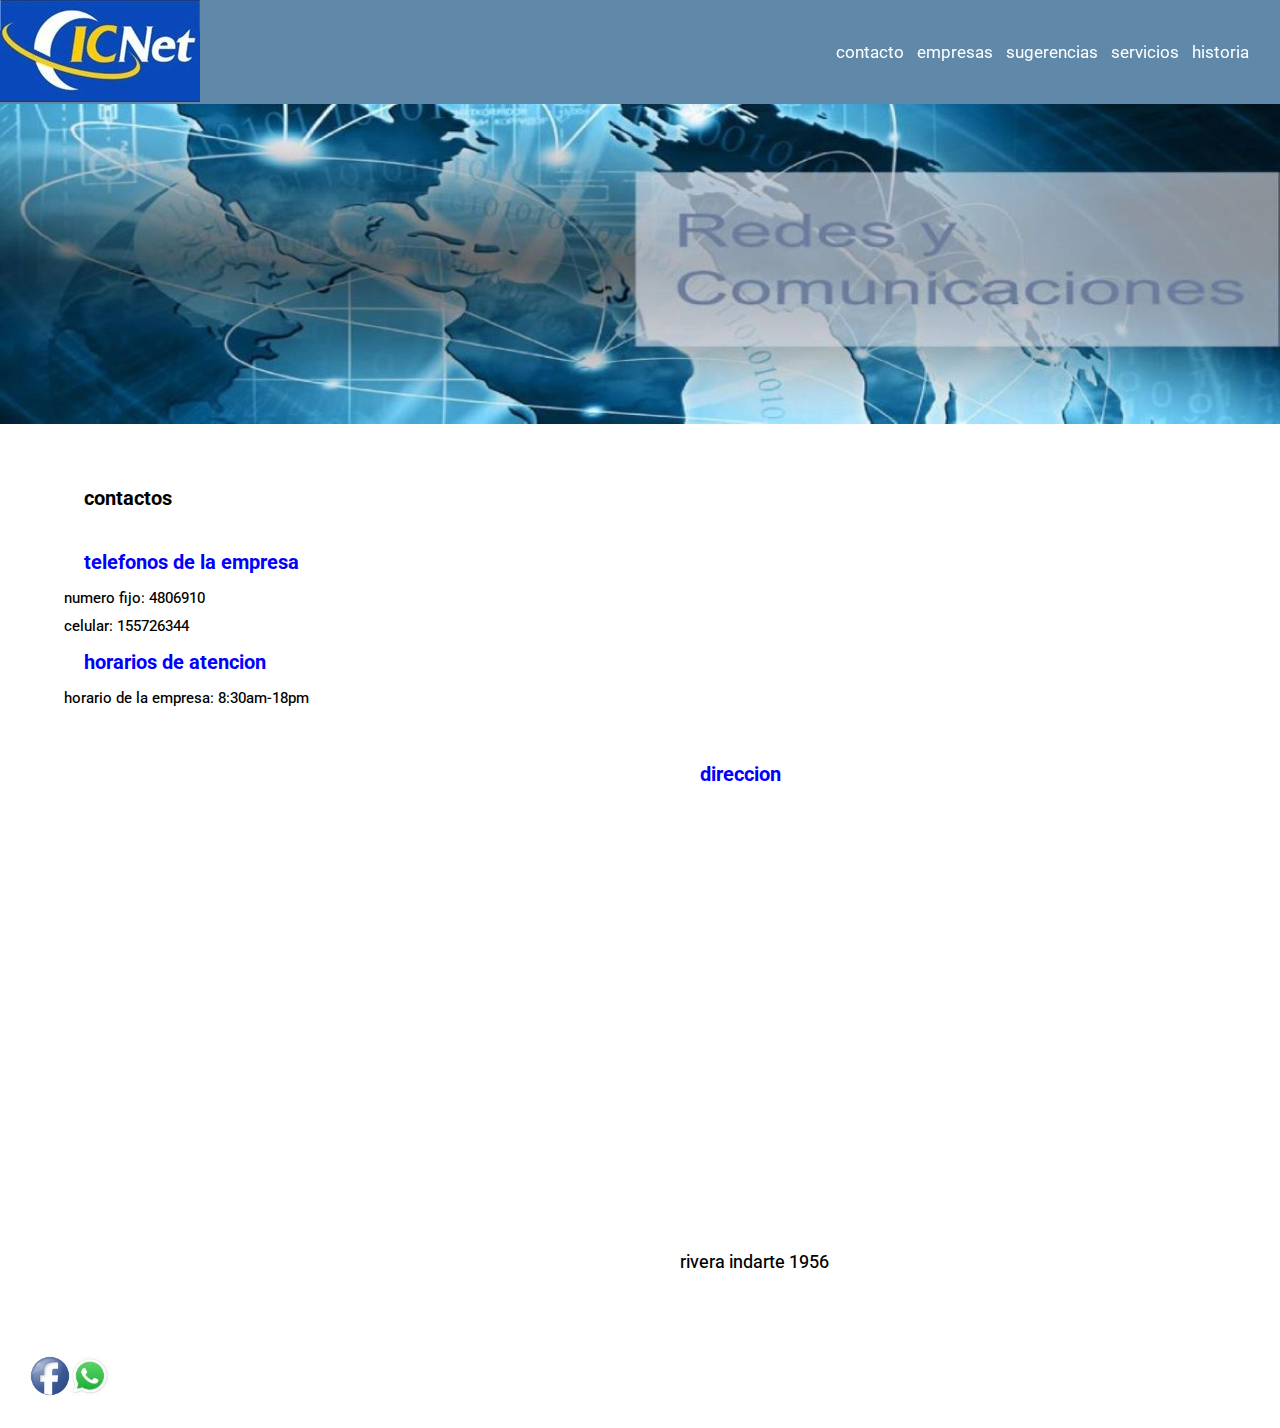
==== pages/contacto.html @ 8c9473ff "icnetcomunicacionesyredes" ====
<!DOCTYPE html>
<html lang="en">
<head>
	<meta charset="UTF-8">
	<meta name="viewport" content="width=device-width, initial-scale=1.0">
	<title>icnet comunicaciones y redes</title>
	<link rel="shortcut icon" href="../img/favicon.jpg"> 
	<link rel="stylesheet" href="../css/style.css">
</head>
<body class="cuerpocontacto">
<div class="contecontacto">
  <nav class="nav" id="navv">
	   <a href="../index.html">
		<img src="../img/logo.jpg" alt="logo de icnet comunicaciones y redes" class="img__nav">
	</a>

	<ul>
		<li>
			<a href="contacto.html">contacto</a>
		</li>
		<li>
			<a href="empresas.html">empresas</a>
		</li>
		<li>
			<a href="sugerencias.html">sugerencias</a>
		</li>
		<li>
			<a href="servicios.html">servicios</a>
		</li>
		<li>
			<a href="historia.html">historia</a>
		</li>
    </ul>
 </nav>
 <!-- end nav -->

 <header class="header" id="header">
 	<img src="../img/redes7.jpg" alt="" class="encabezado__img--fluid">

 </header>
 <!-- ends header -->
  
<main class="contacto" id="main">
  <article class="contacto__articulo">
  	<h1 class="contacto__titulo--xl">contactos</h1>
  	<h2 class="contacto__titulo--l">telefonos de la empresa</h2>
  	<p class="contacto__text--md">numero fijo: 4806910</p>
  	 <p class="contacto__text--md">celular: 155726344</p>
  	<h3 class="contacto__titulo--l">horarios de atencion</h3>
  	<p class="contacto__text--md">horario de la empresa: 8:30am-18pm</p>
  </article>
  <article class="contacto__img" id="contactoar">
  	<div>
  		<h4 class="contacto__titulo--l">direccion</h4>
  		<iframe src="https://www.google.com/maps/embed?pb=!1m18!1m12!1m3!1d3405.6812843539906!2d-64.1790590842645!3d-31.395350502377482!2m3!1f0!2f0!3f0!3m2!1i1024!2i768!4f13.1!3m3!1m2!1s0x9432986c04f8a9fb%3A0x137e3540f0a8acf5!2sRivera%20Indarte%201956%2C%20X5001%20GWD%2C%20C%C3%B3rdoba!5e0!3m2!1ses-419!2sar!4v1655586666694!5m2!1ses-419!2sar" width="600" height="450" style="border:0;" allowfullscreen="" loading="lazy" referrerpolicy="no-referrer-when-downgrade"></iframe>
  		<p class="contacto__text--xl">rivera indarte 1956</p>
  	</Div>
  </article>
  	
 </main>

  <footer class="pie" id="footer">
  	<a href="https://facebook.com" target="blank">
  		<img src="../img/facebook.png" alt="nuestra otra forma de contacto" class="pie__icon--sm">
  	</a>
  	<a href="https://whatsapp.com" target="blank">
  		<img src="../img/whatsapp.jpg" alt="" class="pie__icon--sm">
  	</a>
  </footer>
</div>



</body>
</html>
---- css/style.css ----
@import url('https://fonts.googleapis.com/css2?family=Roboto&display=swap');

*{ 
	font-family: 'Roboto', sans-serif;
	
    padding: 0;
    margin: 0;
}

html{
     font-size: 62.5%;

} 

h1,h2{
	font-family: 'Roboto', sans-serif;
}

 h1 {
 	color: yellow;
 	font-size: 2rem;
 }

 h2{
 	color: yellow;
 	font-size: 2rem;
 }

 .conte{
 	display: grid;
 	grid-template-columns: 1fr;
 	grid-template-rows: auto;
 	grid-template-areas: 
 	"nav"
 	"header" 
 	"main" 
 	"footer";
 }
 



#navv{
	grid-area: nav;


}


#header{
     grid-area: header;

}


#main{
     grid-area: main;


}



#footer{
	grid-area: footer;
}


.cuerpo{
	background-image: url(../img/fondo.jpg);
    background-attachment: fixed;
    overflow-x: hidden;


}

.nav{
	background-color: rgba(29, 85, 131, 0.7);
	top: 0;
	position: sticky;	
	display: flex;
	flex-direction: column;
	align-items: center;
	width: 100%;
	

} 

.img__nav{ 

}



    nav ul{
   	   list-style: none;
   	   margin-right: 20px;
    }



   nav ul li{
   	   list-style: none;
   	   display: inline-block;
   	   margin-right: 11px;
   	}



   nav ul li a{
	  color: white;
	  text-decoration: none;
	  font-family: 'Roboto', sans-serif;
      font-size: 1.7rem;
      

    } 


article p{
     font-family: 'Roboto', sans-serif;
     font-size: 1.8rem;
     line-height: 2.8rem;
     font-weight: 450;
     ;
}
 





.ofrecemos__articulo{
	width: 80%;
   height: auto;
   padding-top: 20px;
   padding-right: 40px;
   padding-bottom: 100px;
   padding-left: 20px;
   margin-top: 10px;
   margin-right: 5px;
   margin-bottom: 20px;
   margin-left: 5px;
   overflow-y: auto;      	
   color: white;
   display: flex;
   flex-direction: column;
   align-items: center;
   
}


.encabezado__img--fluid{
	width: 100%;	
}

.pie__icon--sm{
	width: 40px;	
}

.pie{
	padding:30px;
	display: flex;
	flex-direction: row;
	align-items: center;
	
	margin-top: 50px;
	


}




	.nav{
	background-color: rgba(29, 85, 131, 0.7);
	top: 0;
	position: sticky;	
	display: flex;
	flex-direction: column;
	align-items: center;
	width: 100%;
       }

       



}

@media (min-width: 768px){
	.conte{
       	grid-template-columns: 23vw 80vw;
        grid-template-areas: 
        "nav nav"
 	    "header header" 
 	    "main main" 
 	    "footer footer";
 }


       
       .nav{
       	flex-direction: row;
       	justify-content: space-between;
       	align-items: center;
       }

       

}


@media (min-width: 1024px){
	.conte{
       	grid-template-columns: 2fr 4fr 8fr;
        grid-template-areas: 
        "nav nav nav"
 	    "header header header" 
 	    "main main main" 
 	    "footer footer footer ";

 }
	

	.ofrecemos__articulo{
		display: flex;
        flex-direction: column;
        align-items: flex-start;
		
	}



		
	
	
}

/*contacto*/


.contacto__articulo{
   width: 90%;
   height: auto;
   padding-top: 20px;
   padding-right: 40px;
   padding-bottom: 20px;
   padding-left: 40px;
   margin-top: 10px;
   margin-right: auto;
   margin-bottom: 20px;
   margin-left: auto;
   overflow-y: auto;
   display: flex;
   flex-direction: column;
   align-items: center;
}

.contacto__titulo--xl{
	color: black;
	padding: 20px 10px;

	margin: 10px 10px;
}


.contacto__titulo--l{
	font-size: 2rem;
	color: blue;
	margin: 10px 20px;
	font-family: 'Roboto', sans-serif;
} 


.contacto__text--md{
	font-size: 1.5rem;
	display: table;	
	font-family: 'Roboto', sans-serif;

}

.contacto__text--xl{
	 
}

.header{
	 
  
   width: 100%;
}

.cuerpocontacto{
	background-color: ;
}
	
.contecontacto{
 	display: grid;
 	grid-template-columns: 1fr;
 	grid-template-rows: auto;
 	grid-template-areas: 
 	"nav"
 	"header" 
 	"main" 
 	"footer";
 }

 #navv{
	grid-area: nav;


}


#header{
     grid-area: header;

}


#main{
     grid-area: main;


}



#footer{
	grid-area: footer;
}	


@media (min-width: 768px){
       .contecontacto{
       	grid-template-columns: 23vw 80vw;
        grid-template-areas: 
        "nav nav"
 	    "header header" 
 	    "main main" 
 	    "footer footer";
 }

       .nav{
       	flex-direction: row;
       	justify-content: space-between;
       	align-items: center;
       }
       .contacto__articulo{
        	  display: flex;
              flex-direction: column;
              align-items: flex-start;
       }

       #contactoar{
       	      display: flex;
              flex-direction: column;
              align-items: flex-end;
       }
       
}


@media (min-width: 1024px){
	.contecontacto{
		grid-template-columns: 10vw 80vw 10vw;
		grid-template-areas: 
		"nav nav nav"
 	    "header header header" 
 	    "main main main" 
 	    "footer footer footer";
	}


}

/*empresas*/


.empresas__tiulo--xl{
	font-family: 'Roboto', sans-serif;
    margin: 10px 20px;
    color: yellow;
   }



.empresas__articulo{
  
   background-color: rgba(245, 243, 54, 1.0);
   display: flex;
   flex-direction: column;
   align-items: center;

              

}


.empresas__img{
	  margin-right: 20px;
	  
}

.empresas__cuerpo{
	  background-color: white;
}


	
.cuerpoempresas{
	background-image: url(../img/fondoo.jpg);
	background-attachment: fixed;
    overflow-x: auto;
}	

 .conteempresas{
 	display: grid;
 	grid-template-columns: 1fr;
 	grid-template-rows: auto;
 	grid-template-areas: 
 	"nav"
 	"header" 
 	"main" 
 	"footer";
 }
 



#navv{
	grid-area: nav;


}


#header{
     grid-area: header;

}


#main{
     grid-area: main;


}



#footer{
	grid-area: footer;
}


@media (min-width: 768px){
       .conteempresas{
       	grid-template-columns: 23vw 80vw;
        grid-template-areas: 
        "nav nav"
 	    "header header" 
 	    "main main" 
 	    "footer footer";
         }

        .nav{
       	flex-direction: row;
       	justify-content: space-between;
       	align-items: center;
       }

      .empresas__articulo {
              display: flex;
              flex-direction: row;
              align-items: center;

      }

 }

      @media (min-width: 1024px){
	.conteempresas{
		grid-template-columns: 10vw 80vw 10vw;
		grid-template-areas: 
		"nav nav nav"
 	    "header header header" 
 	    "main main main" 
 	    "footer footer footer";
	}

      .empresas__articulo {

              flex-direction: row;
       	       justify-content: space-between;
       	        align-items: center;
   
   }



}

/*sugerencias*/




.sugerencias__titulo--l{
	color: blue;
	padding: 20px 30px;
    margin: 20px 30px;
}
	
.sugerencias__form{
	font-size: 1.5rem;
	padding: 20px 40px;
    margin: 20px 40px;
    width: 500px;
    
}

.sugerencias__legend{
	padding: 20px auto;
    margin: 20px auto;
}

.sugerencias__fieldset{
	padding: 20px auto;
    margin: 20px auto;
    background-color: white;


}

.sugerencias__div{
	margin-top: 10px;
}
  
.sugerenciascuerpo{
	background-image: white;
}

.contesugerencias{
 	display: grid;
 	grid-template-columns: 1fr;
 	grid-template-rows: auto;
 	grid-template-areas: 
 	"nav"
 	"header" 
 	"main" 
 	"footer";
 }
 



#navv{
	grid-area: nav;


}


#header{
     grid-area: header;

}


#main{
     grid-area: main;


}



#footer{
	grid-area: footer;
}


@media (min-width: 768px){
       .contesugerencias{
       	grid-template-columns: 23vw 80vw;
        grid-template-areas: 
        "nav nav"
 	    "header header" 
 	    "main main" 
 	    "footer footer";
         }

         .nav{
       	flex-direction: row;
       	justify-content: space-between;
       	align-items: center;
       }

       .sugerencias__fieldset{
       	
       	display: flex;
	    flex-direction: column;
	    align-items: flex-start;


       }

       

 }


 @media (min-width: 1024px){
	.contesugerencias{
		grid-template-columns: 10vw 80vw 10vw;
		grid-template-areas: 
		"nav nav nav"
 	    "header header header" 
 	    "main main main" 
 	    "footer footer footer";
	}

      
   
 }


/*servicios*/



.servicios__titulo--xl{
	font-family: 'Roboto', sans-serif;
	padding: 20px auto;
    margin: 20px auto;
    display: flex;
     flex-direction: column;
     align-items: center;
}

.servicios__tirulo--l{
	font-family: 'Roboto', sans-serif;
	
     display: flex;
     flex-direction: column;
     align-items: center;
}

.servicios__articulo{
      padding: 20px auto;
     margin: 20px auto;
     display: flex;
     flex-direction: column;
     align-items: center;
 }


 .servicios__img{
 	
 	width: 100%;
 	display: flex;
 	flex-direction: row;
 	align-items: flex-start;
 }


 .conteservicios{
 	display: grid;
 	grid-template-columns: 1fr;
 	grid-template-rows: auto;
 	grid-template-areas: 
 	"nav"
 	"header" 
 	"main" 
 	"footer";
 }
 



#navv{
	grid-area: nav;


}


#header{
     grid-area: header;

}


#main{
     grid-area: main;


}



#footer{
	grid-area: footer;
}

@media (min-width: 768px){
     .conteservicios{
       	grid-template-columns: 23vw 80vw;
        grid-template-areas: 
        "nav nav"
 	    "header header" 
 	    "main main" 
 	    "footer footer";
         }

         .nav{
       	flex-direction: row;
       	justify-content: space-between;
       	align-items: center;
       }

       .servicios__img{
 	
 	      width: 60%;
 	      display: flex;
 	      flex-direction: row-reverse;
 	      align-items: flex-start;
          }

        .servicios__articulo{
                padding: 20px auto;
                 margin: 20px auto;
                display: flex;
                flex-direction: column;
                align-items: flex-start;
               }

       

 }


 @media (min-width: 1024px){
	.conteservicios{
		grid-template-columns: 10vw 80vw 10vw;
		grid-template-areas: 
		"nav nav nav"
 	    "header header header" 
 	    "main main main" 
 	    "footer footer footer";
	}

	.servicios__img{	
 	      width: 40%;
 	      display: flex;
 	      flex-direction: column;
 	      align-items: flex-end;
          }

          .servicios__titulo--xl{
          display: flex;
 	      flex-direction: column;
 	      align-items: flex-start;

          }



      
   
 }


/*historia*/


.historia__titulo--xl{
	font-family: 'Roboto', sans-serif;
	padding: 10px 20px;
	margin: 30px 20px;
	flex-direction: row;
	justify-content: center;
    align-items: center;
}

.historia__articulo{
	font-family: 'Roboto', sans-serif;
	padding: 10px 20px;
	margin: 30px 20px;
	flex-direction: column;
    justify-content: space-between;
    align-items: center;
	
}

.contehistoria{
 	display: grid;
 	grid-template-columns: 1fr;
 	grid-template-rows: auto;
 	grid-template-areas: 
 	"nav"
 	"header" 
 	"main" 
 	"footer";
 }
 



#navv{
	grid-area: nav;


}


#header{
     grid-area: header;

}


#main{
     grid-area: main;


}



#footer{
	grid-area: footer;
}

@media (min-width: 768px){
       .contehistoria{
       	grid-template-columns: 23vw 80vw;
        grid-template-areas: 
        "nav nav"
 	    "header header" 
 	    "main main" 
 	    "footer footer";
         }

        .nav{
       	flex-direction: row;
       	justify-content: space-between;
       	align-items: center;
       }

}

 @media (min-width: 1024px){
	.contehistoria{
		grid-template-columns: 10vw 80vw 10vw;
		grid-template-areas: 
		"nav nav nav"
 	    "header header header" 
 	    "main main main" 
 	    "footer footer footer";
	}

}
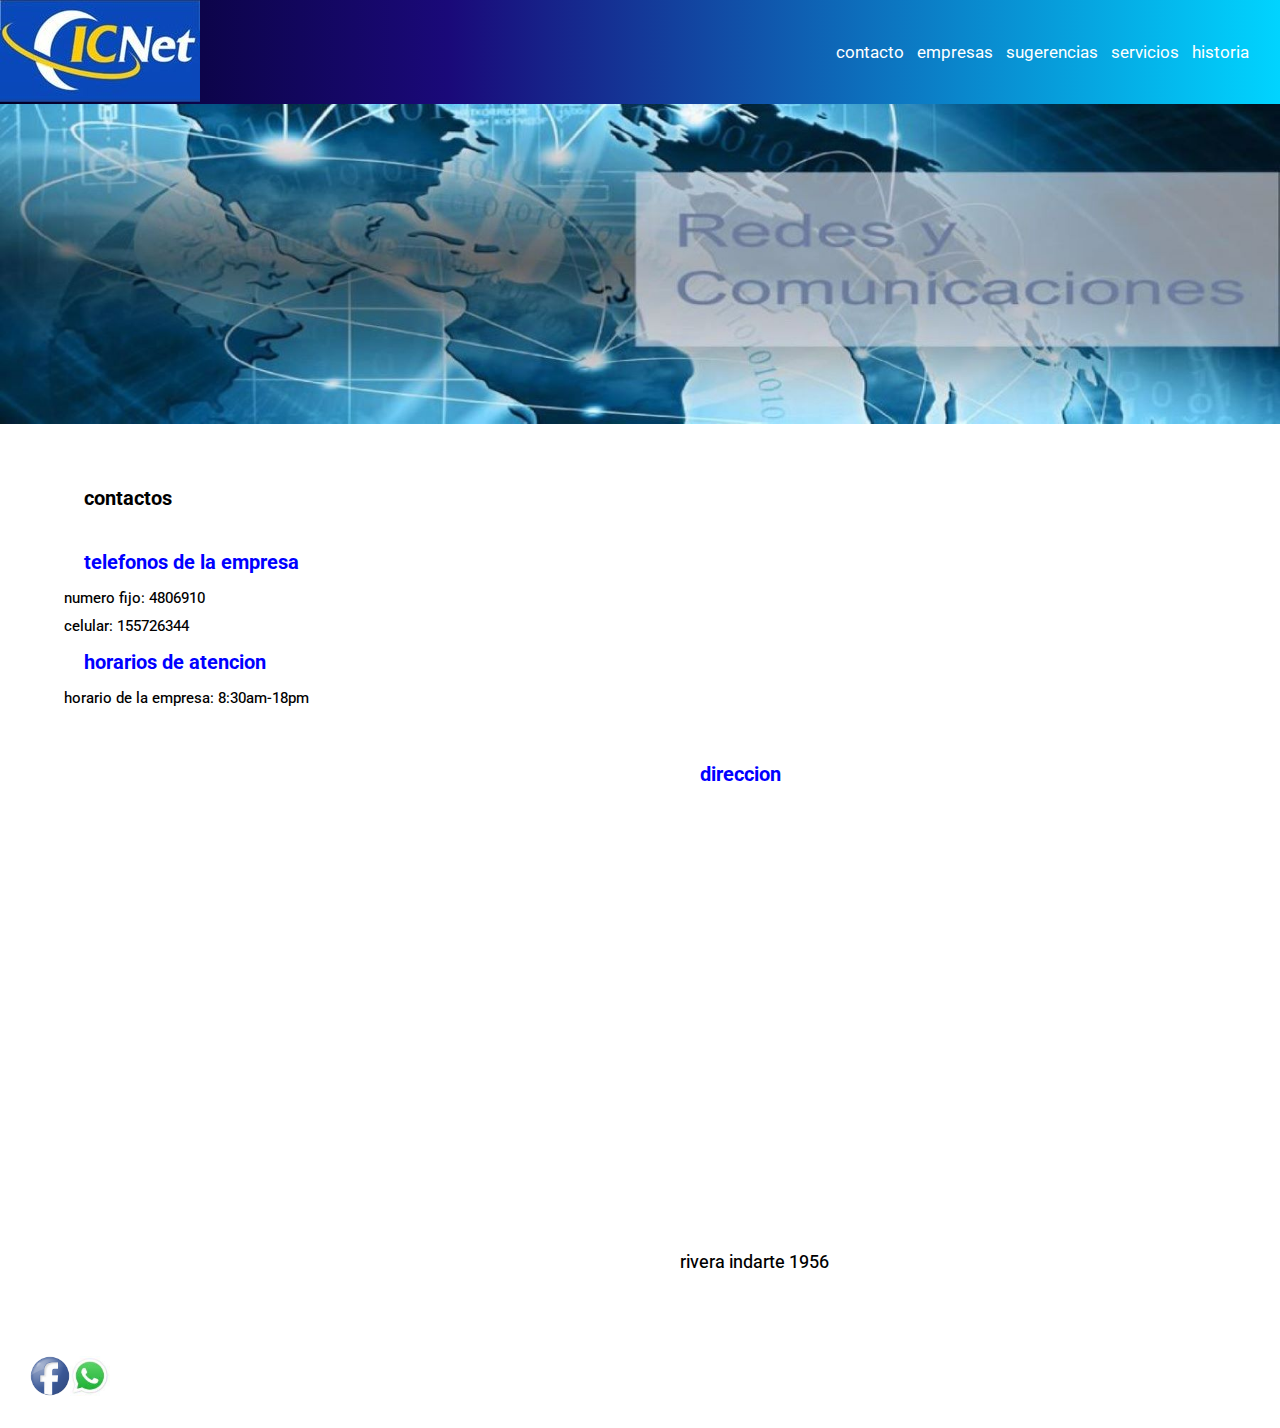
==== commit 803c5971: "trabajo" ====
--- a/pages/contacto.html
+++ b/pages/contacto.html
@@ -6,6 +6,7 @@
 	<title>icnet comunicaciones y redes</title>
 	<link rel="shortcut icon" href="../img/favicon.jpg"> 
 	<link rel="stylesheet" href="../css/style.css">
+	<link rel="stylesheet" href="css/animate.css">
 </head>
 <body class="cuerpocontacto">
 <div class="contecontacto">
@@ -42,7 +43,7 @@
   
 <main class="contacto" id="main">
   <article class="contacto__articulo">
-  	<h1 class="contacto__titulo--xl">contactos</h1>
+  	<h1  class="contacto__titulo--xl">contactos</h1>
   	<h2 class="contacto__titulo--l">telefonos de la empresa</h2>
   	<p class="contacto__text--md">numero fijo: 4806910</p>
   	 <p class="contacto__text--md">celular: 155726344</p>
@@ -53,7 +54,7 @@
   	<div>
   		<h4 class="contacto__titulo--l">direccion</h4>
   		<iframe src="https://www.google.com/maps/embed?pb=!1m18!1m12!1m3!1d3405.6812843539906!2d-64.1790590842645!3d-31.395350502377482!2m3!1f0!2f0!3f0!3m2!1i1024!2i768!4f13.1!3m3!1m2!1s0x9432986c04f8a9fb%3A0x137e3540f0a8acf5!2sRivera%20Indarte%201956%2C%20X5001%20GWD%2C%20C%C3%B3rdoba!5e0!3m2!1ses-419!2sar!4v1655586666694!5m2!1ses-419!2sar" width="600" height="450" style="border:0;" allowfullscreen="" loading="lazy" referrerpolicy="no-referrer-when-downgrade"></iframe>
-  		<p class="contacto__text--xl">rivera indarte 1956</p>
+  		<p class="wow bounceInRight">rivera indarte 1956</p>
   	</Div>
   </article>
   	
@@ -69,6 +70,11 @@
   </footer>
 </div>
 
+ <script src="js/wow.min.js"></script> 
+              <script> 
+              new WOW().init(); 
+              </script>
+
 
 
 </body>
--- a/css/style.css
+++ b/css/style.css
@@ -174,7 +174,7 @@
 
 
 	.nav{
-	background-color: rgba(29, 85, 131, 0.7);
+	background: linear-gradient(90deg, rgba(2,0,36,1) 0%, rgba(26,9,121,1) 35%, rgba(0,212,255,1) 100%);
 	top: 0;
 	position: sticky;	
 	display: flex;
@@ -214,7 +214,7 @@
 
 @media (min-width: 1024px){
 	.conte{
-       	grid-template-columns: 2fr 4fr 8fr;
+       	grid-template-columns: 2fr 4fr 2fr;
         grid-template-areas: 
         "nav nav nav"
  	    "header header header" 
@@ -398,8 +398,9 @@
 }
 
 
-.empresas__img{
+.empresas__img:hover{
 	  margin-right: 20px;
+      transform: translatey(20px);
 	  
 }
 
@@ -783,6 +784,7 @@
 	flex-direction: row;
 	justify-content: center;
     align-items: center;
+    color: black;
 }
 
 .historia__articulo{
@@ -793,6 +795,26 @@
     justify-content: space-between;
     align-items: center;
 	
+}
+
+@keyframes animacion{
+   0%{background: white; width: 200px;}
+   25%{background: yellow; width: 200px;}
+   50%{background: blue; width: 300px;}
+   75%{background: white; width: 200px;}  
+   100%{background: yellow; width: 300px;}  
+
+
+}
+
+.historia__titulo--xl{
+    animation-name: animacion;
+    animation-iteration-count: initial;
+    animation-timing-function: ease-in-out;
+    animation-duration: 8s;
+    animation-delay: 0;
+
+
 }
 
 .contehistoria{
